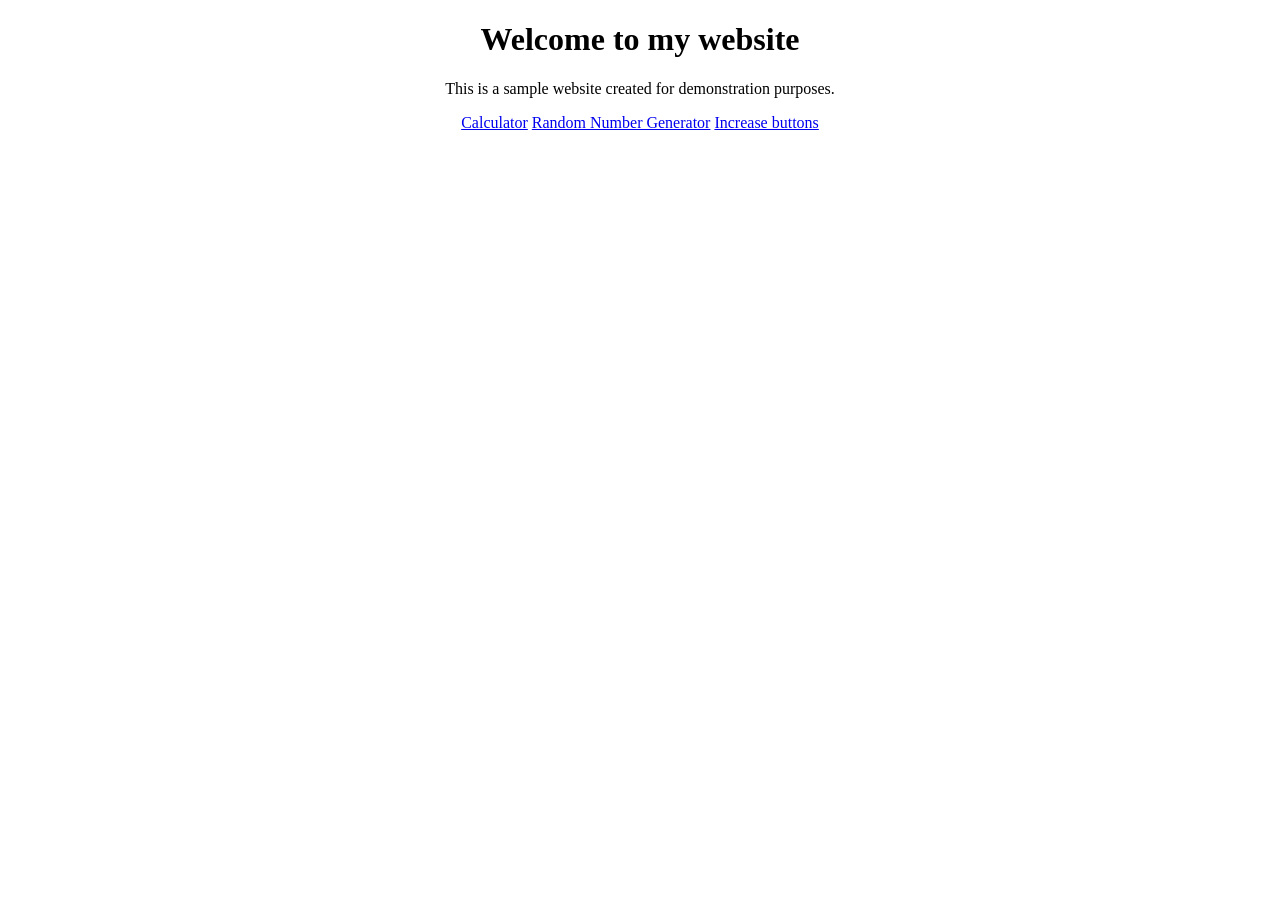
==== index.html @ b295af2d "Add third mini-project" ====
<!DOCTYPE html>
<html lang="en">
<head>
    <meta charset="UTF-8">
    <meta name="viewport" content="width=device-width, initial-scale=1.0">
    <title>Sample website</title>
    <link rel="stylesheet" href="style.css">
    
</head>
<body>
    <script src="script.js" defer></script>
    <h1>Welcome to my website</h1>
    <p>This is a sample website created for demonstration purposes.</p>
    <a href="calculator/index.html" target="_blank">Calculator</a>
    <a href="RandomNumber/index.html" target="_blank">Random Number Generator</a>
    <a href="Increasebtn/index.html" target="_blank">Increase buttons</a> <br><br><br>
    
</body>
</html>
---- style.css ----
body {
    font-family: Verdana;
    font-size: 16px;
    text-align: center;
}
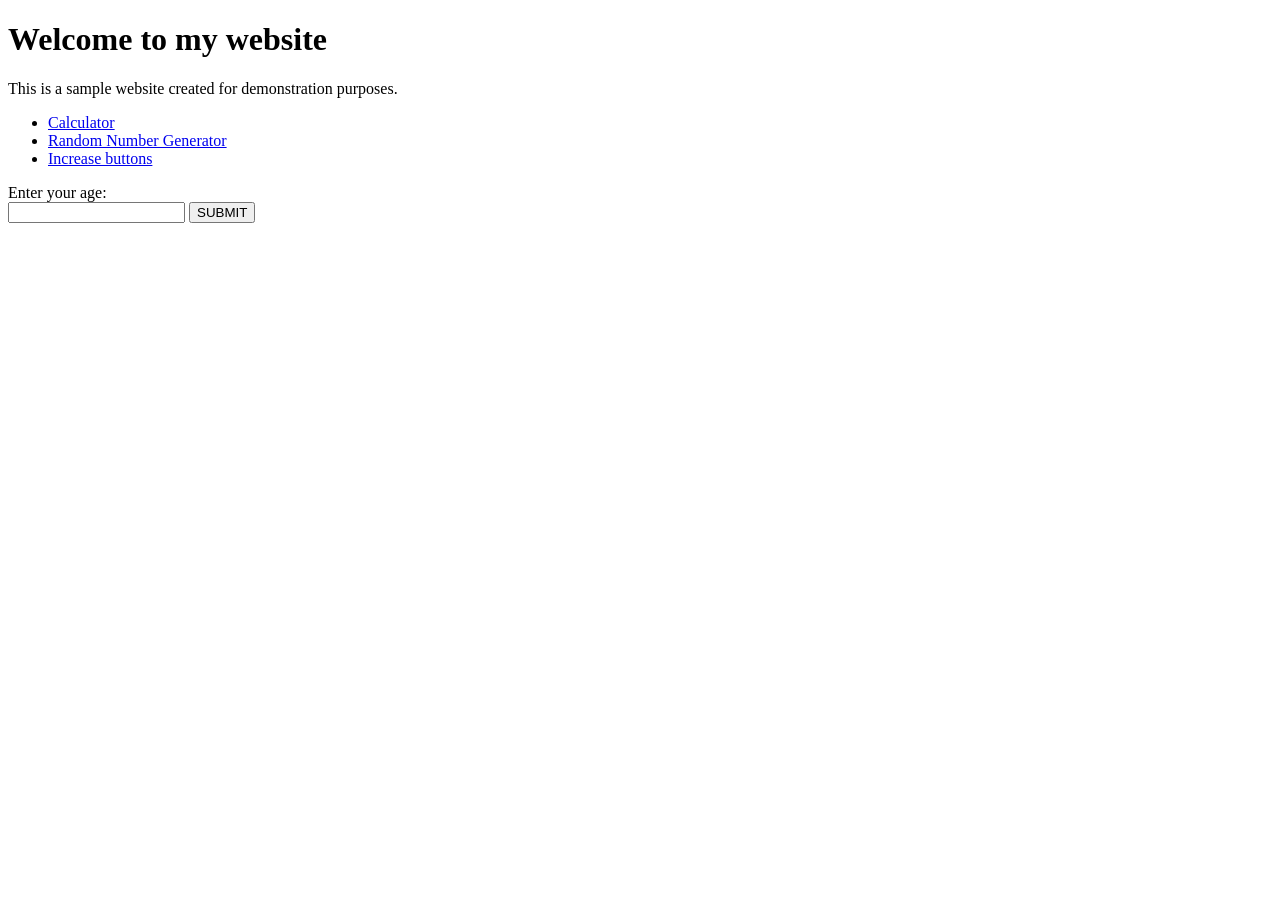
==== commit 177eeaf3: "Day 4 check✅" ====
--- a/index.html
+++ b/index.html
@@ -11,9 +11,17 @@
     <script src="script.js" defer></script>
     <h1>Welcome to my website</h1>
     <p>This is a sample website created for demonstration purposes.</p>
-    <a href="calculator/index.html" target="_blank">Calculator</a>
-    <a href="RandomNumber/index.html" target="_blank">Random Number Generator</a>
-    <a href="Increasebtn/index.html" target="_blank">Increase buttons</a> <br><br><br>
+    <ul>
+        <li><a href="calculator/index.html" target="_blank">Calculator</a></li>
+        <li><a href="RandomNumber/index.html" target="_blank">Random Number Generator</a></li>
+        <li><a href="Increasebtn/index.html" target="_blank">Increase buttons</a></li>
+    </ul>
+
+    <label>Enter your age: </label><br>
+    <input type="text" id="myAge">
+    <button id="submitBtn">SUBMIT</button>
+    <p id="result"></p>
+    
     
 </body>
 </html>
--- a/style.css
+++ b/style.css
@@ -1,5 +1,5 @@
 body {
     font-family: Verdana;
     font-size: 16px;
-    text-align: center;
+    
 }
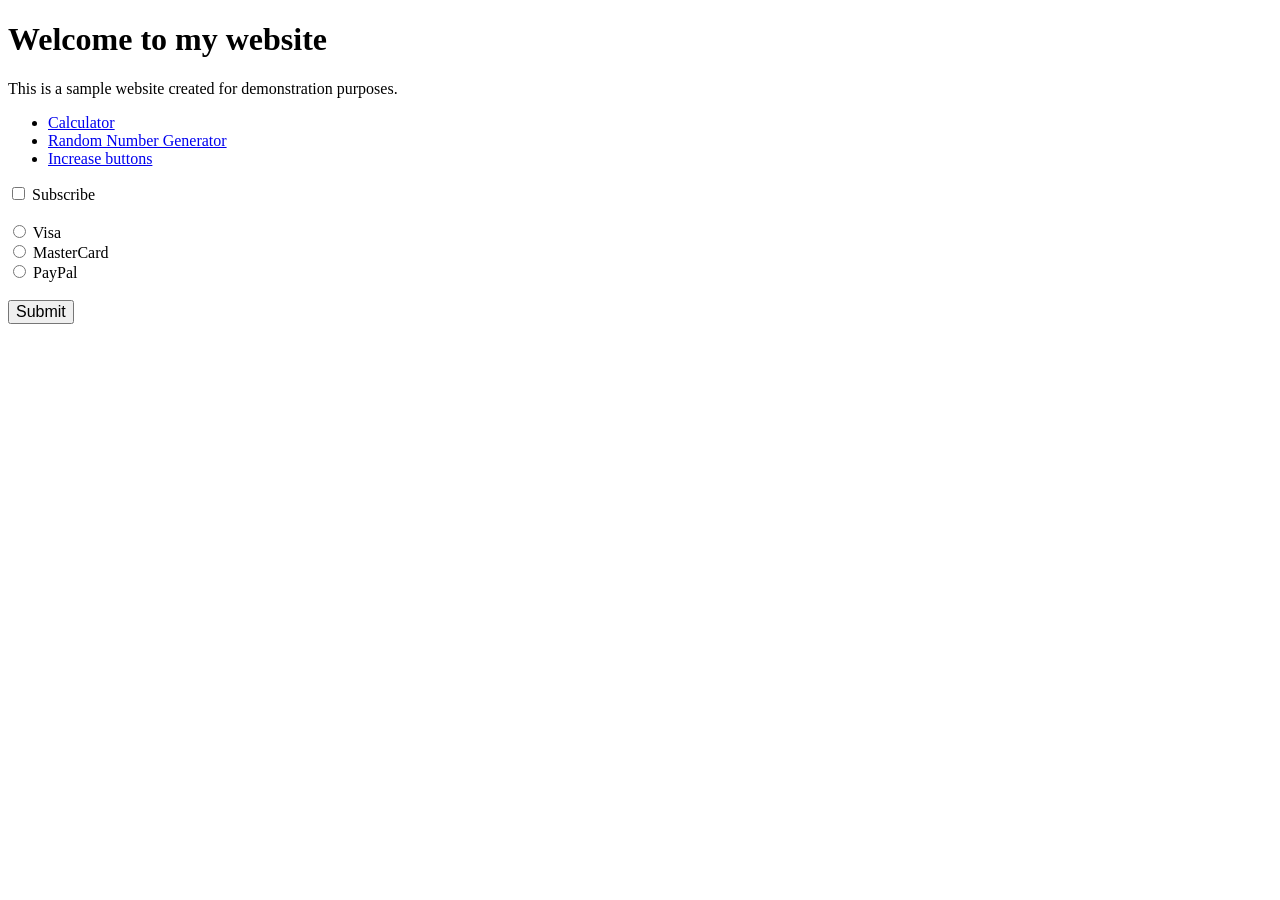
==== commit afcf6783: "Day 5 done" ====
--- a/index.html
+++ b/index.html
@@ -17,11 +17,25 @@
         <li><a href="Increasebtn/index.html" target="_blank">Increase buttons</a></li>
     </ul>
 
-    <label>Enter your age: </label><br>
+    <!-- <label>Enter your age: </label><br>
     <input type="text" id="myAge">
     <button id="submitBtn">SUBMIT</button>
-    <p id="result"></p>
+    <p id="result"></p> -->
+    <input type="checkbox" id="checkBox">
+    <label for="checkBox">Subscribe</label> <br><br>
+    <input type="radio" id="visaBtn" name="cardType">
+    <label for="visaBtn">Visa</label> <br>
+
+    <input type="radio" id="masterCardBtn" name="cardType">
+    <label for="masterCardBtn">MasterCard</label> <br>
     
+    <input type="radio" id="payPalBtn" name="cardType">
+    <label for="payPalBtn">PayPal</label> <br><br>
+
+    <button type="submit" id="submitBtn">Submit</button>
+
+    <p id="subscribeResult"></p>
+    <p id="paymentResult"></p>
     
 </body>
 </html>
--- a/style.css
+++ b/style.css
@@ -3,3 +3,6 @@
     font-size: 16px;
     
 }
+#submitBtn {
+    font-size: 1em;
+}
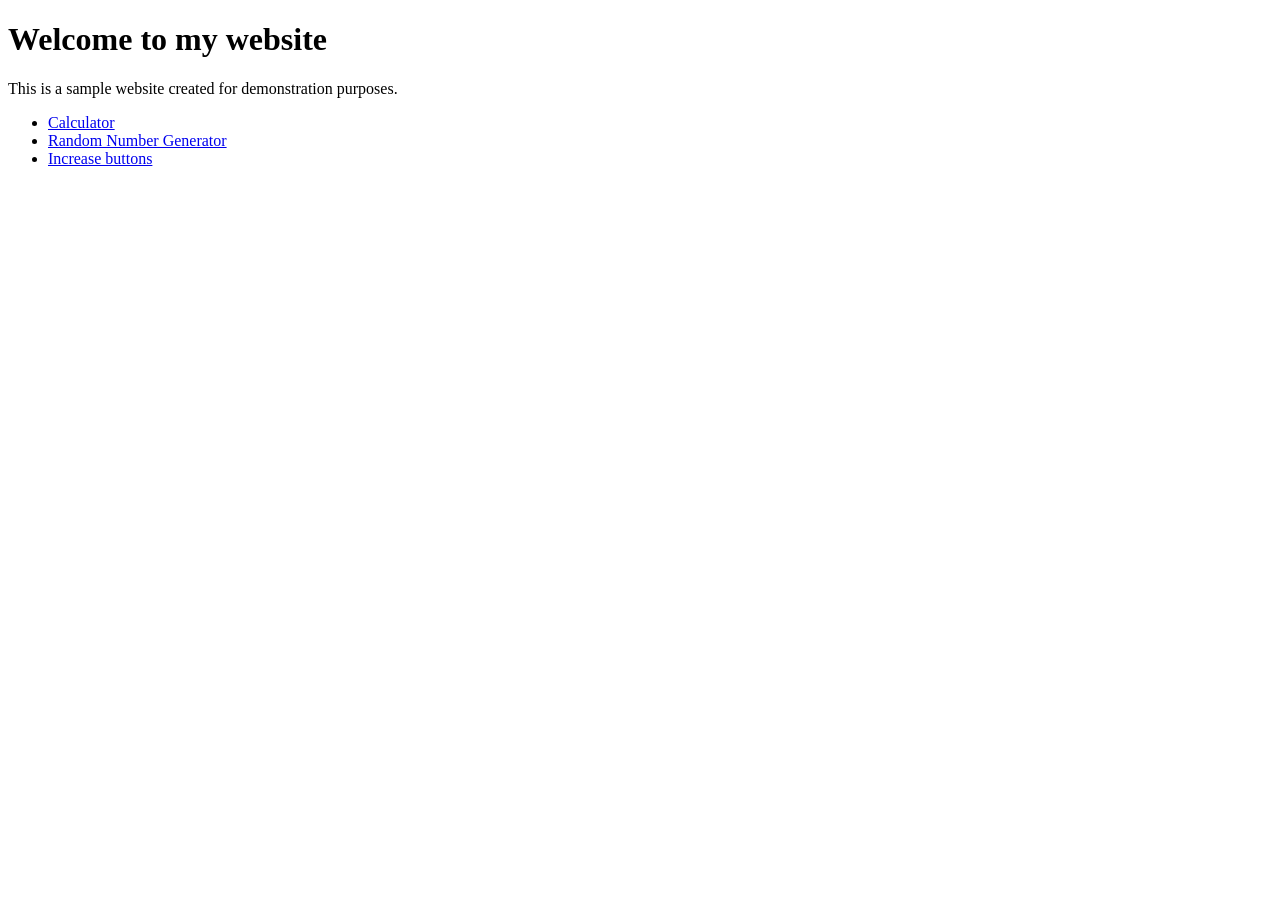
==== commit 81f2cd4b: "Day 6 done" ====
--- a/index.html
+++ b/index.html
@@ -21,22 +21,7 @@
     <input type="text" id="myAge">
     <button id="submitBtn">SUBMIT</button>
     <p id="result"></p> -->
-    <input type="checkbox" id="checkBox">
-    <label for="checkBox">Subscribe</label> <br><br>
-    <input type="radio" id="visaBtn" name="cardType">
-    <label for="visaBtn">Visa</label> <br>
-
-    <input type="radio" id="masterCardBtn" name="cardType">
-    <label for="masterCardBtn">MasterCard</label> <br>
-    
-    <input type="radio" id="payPalBtn" name="cardType">
-    <label for="payPalBtn">PayPal</label> <br><br>
-
-    <button type="submit" id="submitBtn">Submit</button>
-
-    <p id="subscribeResult"></p>
-    <p id="paymentResult"></p>
-    
+        
 </body>
 </html>
 
--- a/style.css
+++ b/style.css
@@ -3,6 +3,3 @@
     font-size: 16px;
     
 }
-#submitBtn {
-    font-size: 1em;
-}
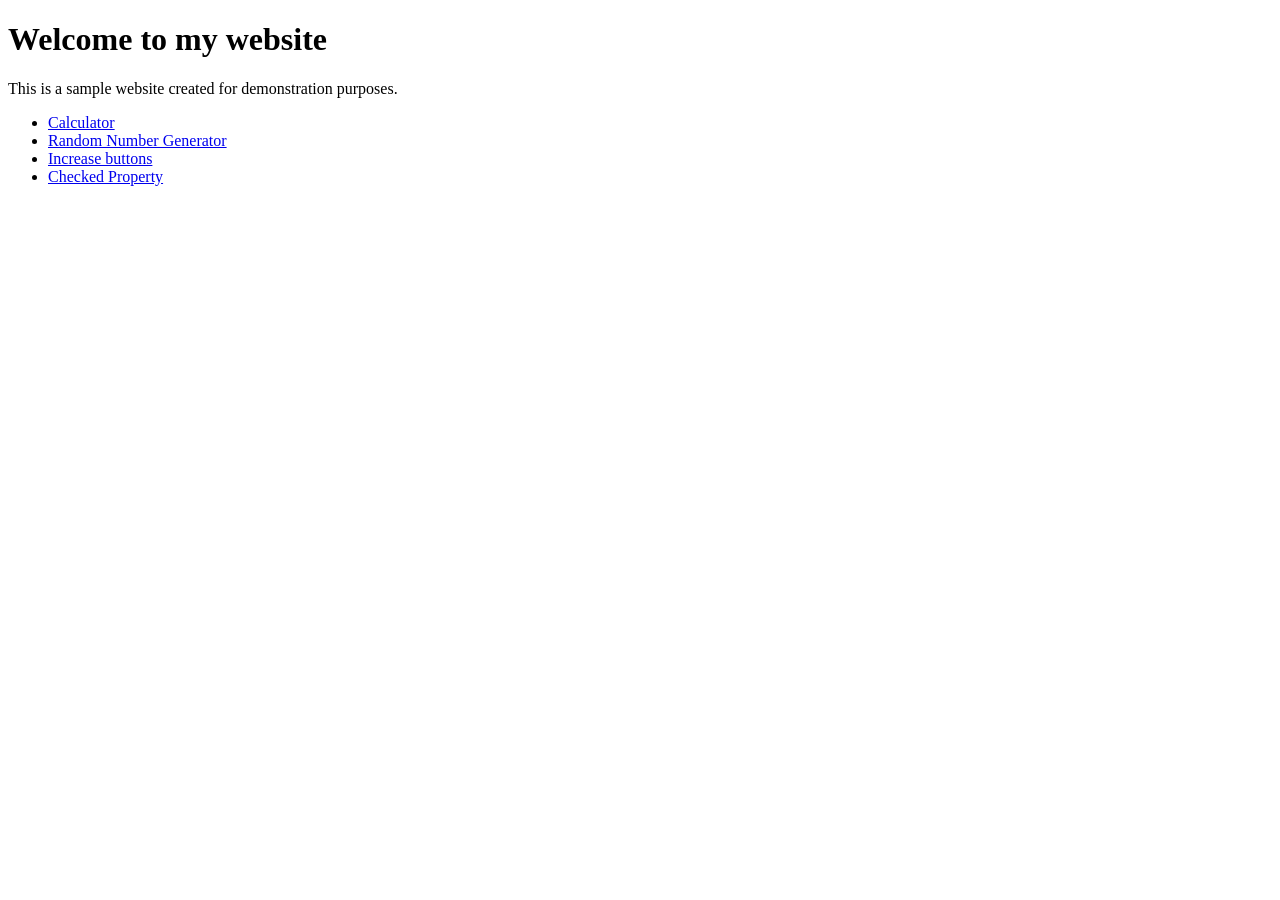
==== commit 316cd7f1: "Day 6-part 2 done" ====
--- a/index.html
+++ b/index.html
@@ -15,12 +15,15 @@
         <li><a href="calculator/index.html" target="_blank">Calculator</a></li>
         <li><a href="RandomNumber/index.html" target="_blank">Random Number Generator</a></li>
         <li><a href="Increasebtn/index.html" target="_blank">Increase buttons</a></li>
+        <li><a href="Checked/index.html">Checked Property</a></li>
     </ul>
 
     <!-- <label>Enter your age: </label><br>
     <input type="text" id="myAge">
     <button id="submitBtn">SUBMIT</button>
     <p id="result"></p> -->
+
+
         
 </body>
 </html>
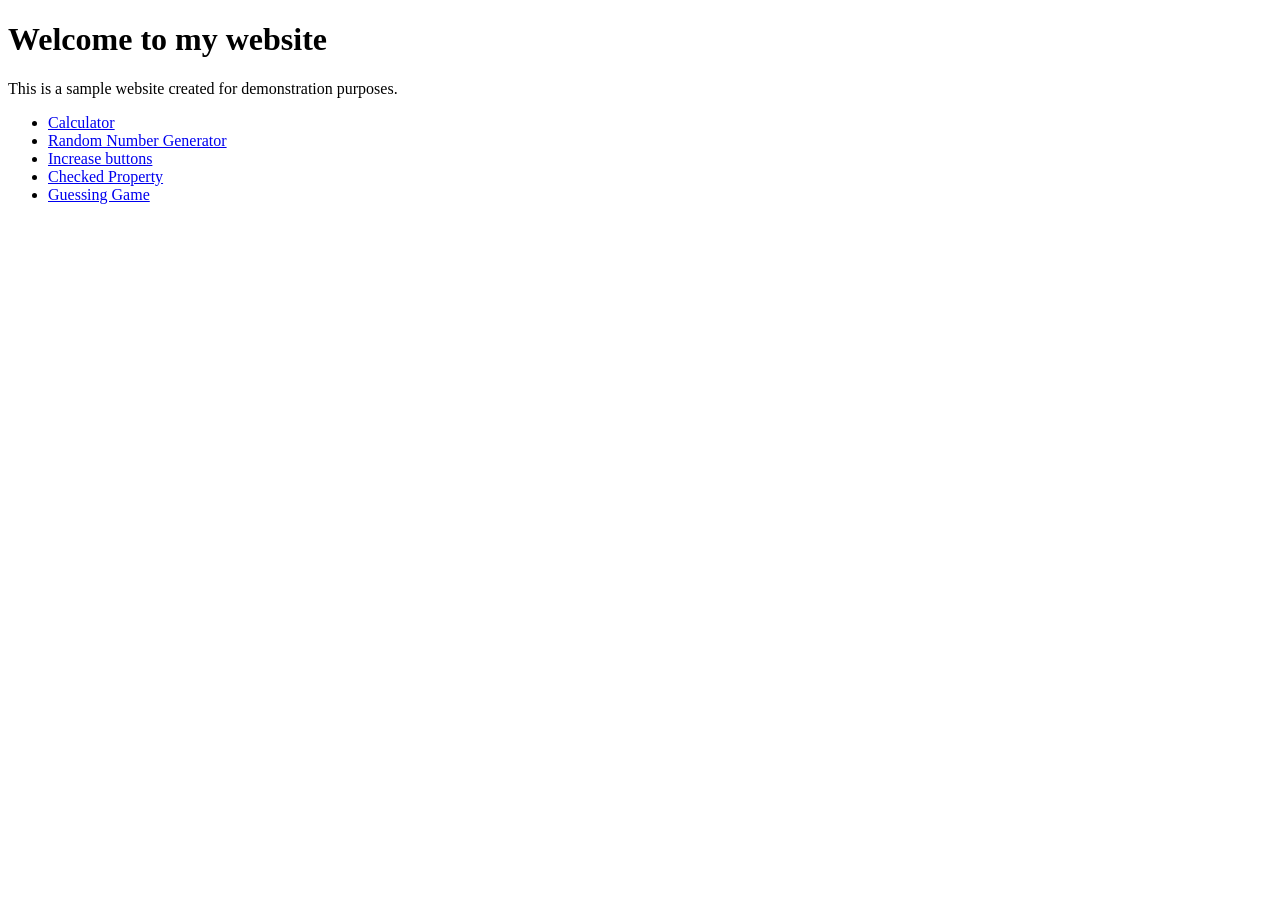
==== commit 0866574e: "day 6 and a half done" ====
--- a/index.html
+++ b/index.html
@@ -16,6 +16,7 @@
         <li><a href="RandomNumber/index.html" target="_blank">Random Number Generator</a></li>
         <li><a href="Increasebtn/index.html" target="_blank">Increase buttons</a></li>
         <li><a href="Checked/index.html">Checked Property</a></li>
+        <li><a href="numberGuesser/index.html">Guessing Game</a></li>
     </ul>
 
     <!-- <label>Enter your age: </label><br>
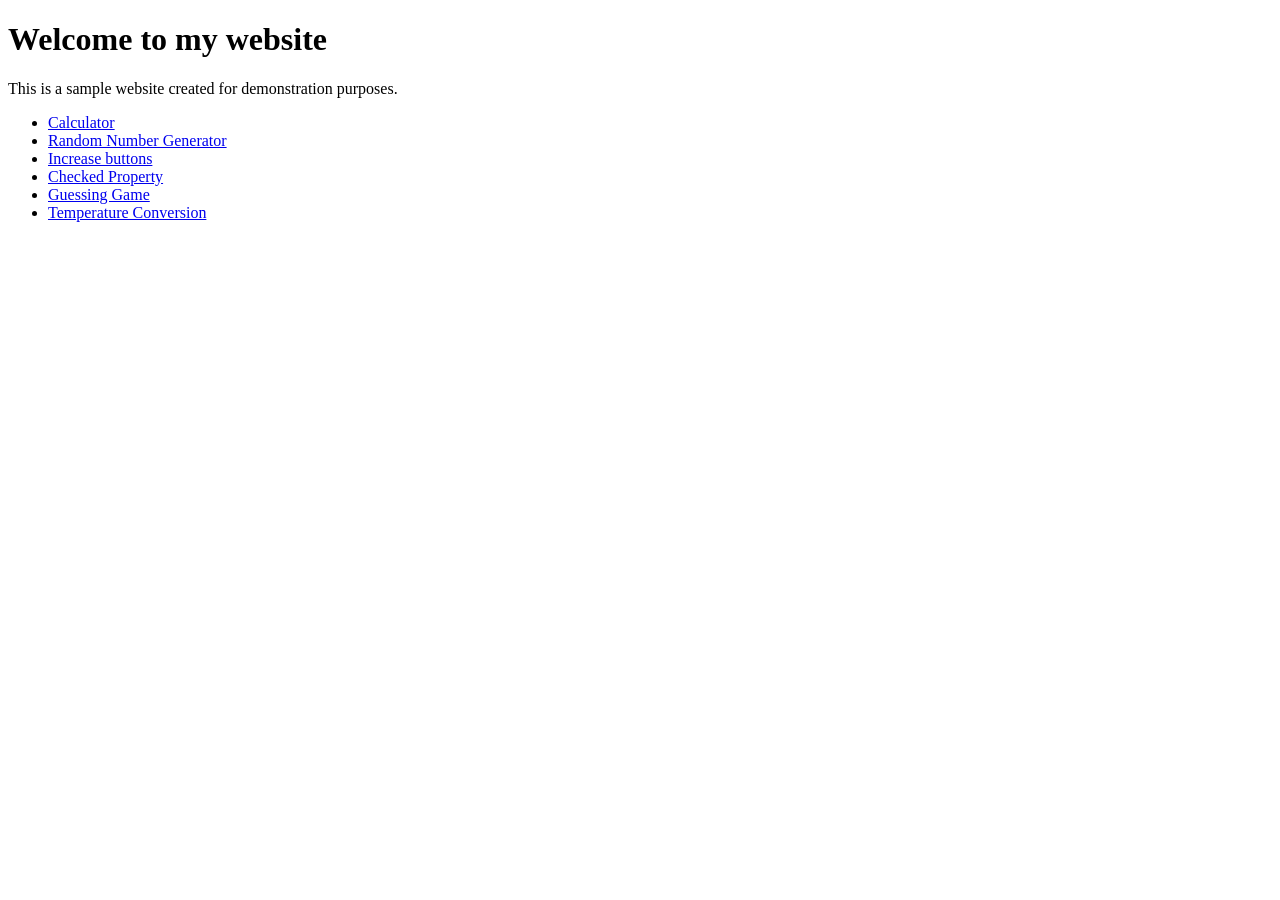
==== commit 7e84c84e: "Day 7 done" ====
--- a/index.html
+++ b/index.html
@@ -17,6 +17,7 @@
         <li><a href="Increasebtn/index.html" target="_blank">Increase buttons</a></li>
         <li><a href="Checked/index.html">Checked Property</a></li>
         <li><a href="numberGuesser/index.html">Guessing Game</a></li>
+        <li><a href="tempConv/index.html">Temperature Conversion</a></li>
     </ul>
 
     <!-- <label>Enter your age: </label><br>
